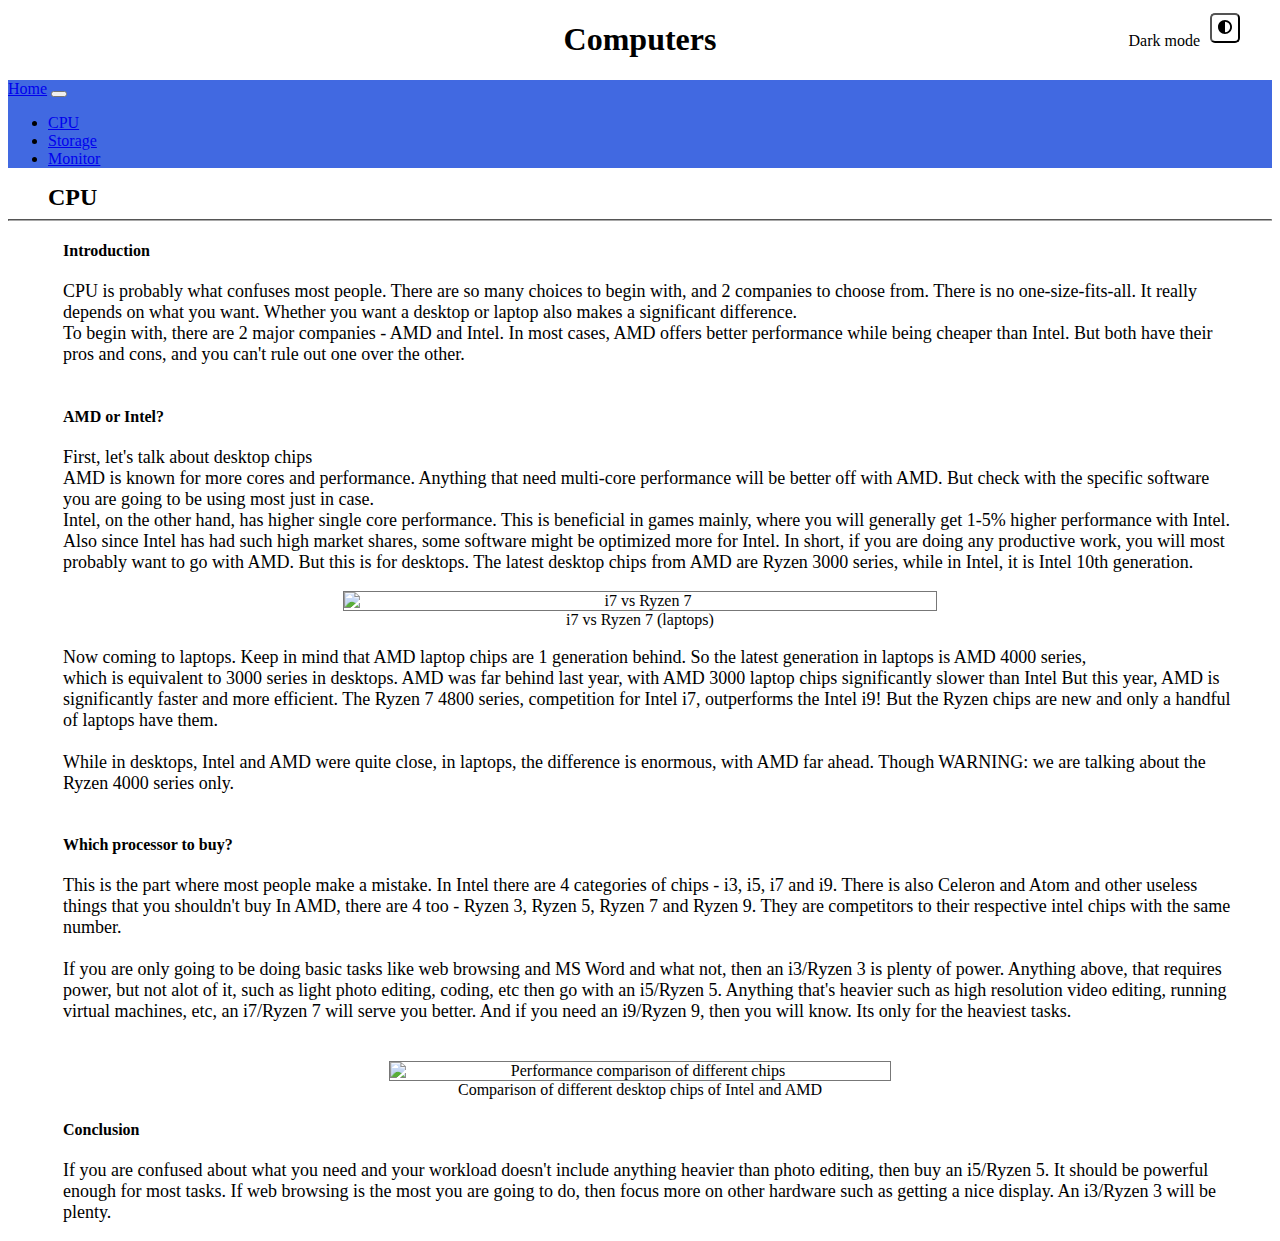
==== CPU.html @ fa89ceb2 "Computer parts mini-guide" ====
<!DOCTYPE html>

<html lang="en">
    <head>
        <link rel="stylesheet" href="https://stackpath.bootstrapcdn.com/bootstrap/4.1.3/css/bootstrap.min.css" integrity="sha384-MCw98/SFnGE8fJT3GXwEOngsV7Zt27NXFoaoApmYm81iuXoPkFOJwJ8ERdknLPMO" crossorigin="anonymous">
        <script src="https://code.jquery.com/jquery-3.3.1.slim.min.js" integrity="sha384-q8i/X+965DzO0rT7abK41JStQIAqVgRVzpbzo5smXKp4YfRvH+8abtTE1Pi6jizo" crossorigin="anonymous"></script>
        <script src="https://cdnjs.cloudflare.com/ajax/libs/popper.js/1.14.3/umd/popper.min.js" integrity="sha384-ZMP7rVo3mIykV+2+9J3UJ46jBk0WLaUAdn689aCwoqbBJiSnjAK/l8WvCWPIPm49" crossorigin="anonymous"></script>
        <script src="https://stackpath.bootstrapcdn.com/bootstrap/4.1.3/js/bootstrap.min.js" integrity="sha384-ChfqqxuZUCnJSK3+MXmPNIyE6ZbWh2IMqE241rYiqJxyMiZ6OW/JmZQ5stwEULTy" crossorigin="anonymous"></script>
        <link href="styles.css" rel="stylesheet">
        <title>My Webpage</title>
    </head>

    <body>

      <h1>Computers</h1>

        <!-- Navbar -->
        <nav class="navbar navbar-expand-lg navbar-dark">
          <a class="navbar-brand" href="index.html">Home</a>
          <button class="navbar-toggler" type="button" data-toggle="collapse" data-target="#navbarNav" aria-controls="navbarNav" aria-expanded="false" aria-label="Toggle navigation">
            <span class="navbar-toggler-icon"></span>
          </button>
          <div class="collapse navbar-collapse" id="navbarNav">
            <ul class="navbar-nav">
              <li class="nav-item active">
                <a class="nav-link" href="CPU.html">CPU</a>
              </li>
              <li class="nav-item active">
                <a class="nav-link" href="Storage.html">Storage</a>
              </li>
              <li class="nav-item active">
                <a class="nav-link" href="Monitor.html">Monitor</a>
              </li>
            </ul>
          </div>
        </nav>

      <!-- Dark mode toggle button -->
      <button id="darkmodebutton" class="dark-mode-toggle">
        <svg width="100%" xmlns="http://www.w3.org/2000/svg" viewBox="0 0 496 496"><path fill="currentColor" d="M8,256C8,393,119,504,256,504S504,393,504,256,393,8,256,8,8,119,8,256ZM256,440V72a184,184,0,0,1,0,368Z" transform="translate(-8 -8)"/></svg>
      </button>
      <div style="top:1em; right: 5em; position: absolute;">
        <p>Dark mode</p>
      </div>
      <script src="darkmode.js"></script>

        <!-- Content -->
        <h2>CPU</h2>
        <hr>
        <h4>Introduction</h4>
        <p class="sub_para">
        CPU is probably what confuses most people. There are so many choices to begin with, and 2 companies to choose from. There is no 
        one-size-fits-all. It really depends on what you want. Whether you want a desktop or laptop also makes a significant difference.
        <br>
        To begin with, there are 2 major companies - AMD and Intel. In most cases, AMD offers better performance while being cheaper
        than Intel. But both have their pros and cons, and you can't rule out one over the other. <br>
        <br>
        </p>

        <h4>AMD or Intel?</h4>
        </div>
        <p class="sub_para">
        First, let's talk about desktop chips <br>
        AMD is known for more cores and performance. Anything that need multi-core performance will be better off with AMD. But check with 
        the specific software you are going to be using most just in case. <br>
        Intel, on the other hand, has higher single core performance. This is beneficial in games mainly, where you will generally get 1-5% 
        higher performance with Intel. Also since Intel has had such high market shares, some software might be optimized more for Intel. 
        In short, if you are doing any productive work, you will most probably want to go with AMD. But this is for desktops.
        The latest desktop chips from AMD are Ryzen 3000 series, while in Intel, it is Intel 10th generation. <br>
        </p>

        <!-- <div class="gallery" style="float: none; width: 600px; margin-left: auto; margin-right: auto;"> -->
        <figure>
          <img src="https://laptopmedia.com/wp-content/uploads/2020/01/ryzen-4000-u-series-perf-100826212-large-2.jpg"
          alt = "i7 vs Ryzen 7" height="auto" class="center"></img>
          <figcaption>
            i7 vs Ryzen 7 (laptops)
          </figcaption>
        </figure>
        
        <p class="sub_para">
        Now coming to laptops. Keep in mind that AMD laptop chips are 1 generation behind.  So the latest generation in laptops is AMD 4000 series, <br>
        which is equivalent to 3000 series in desktops. 
        AMD was far behind last year, with AMD 3000 laptop chips significantly slower than Intel But this year, AMD is significantly 
        faster and more efficient. The Ryzen 7 4800 series, competition for Intel i7, outperforms the Intel i9! But the Ryzen chips are new and 
        only a handful of laptops have them. <br>
        <br>
        While in desktops, Intel and AMD were quite close, in laptops, the difference is enormous, with AMD far ahead. Though WARNING: we are 
        talking about the Ryzen 4000 series only. <br>
        <br>
        </p>

        <h4>Which processor to buy?</h4>

        <p class="sub_para">
        This is the part where most people make a mistake. 
        In Intel there are 4 categories of chips - i3, i5, i7 and i9. There is also Celeron and Atom and other useless things that you shouldn't buy
        In AMD, there are 4 too - Ryzen 3, Ryzen 5, Ryzen 7 and Ryzen 9. They are competitors to their respective intel chips with the same number. <br>
        <br>
        If you are only going to be doing basic tasks like web browsing and MS Word and what not, then an i3/Ryzen 3 is plenty of power.
        Anything above, that requires power, but not alot of it, such as light photo editing, coding, etc then go with an i5/Ryzen 5. 
        Anything that's heavier such as high resolution video editing, running virtual machines, etc, an i7/Ryzen 7 will serve you better. 
        And if you need an i9/Ryzen 9, then you will know. Its only for the heaviest tasks. <br>
        <br>
        <figure>
          <img src="https://www.techspot.com/articles-info/1885/bench/CB20-1.png" alt = "Performance comparison of different chips"
          style="width: 500px;" class="center"/>
          <figcaption class="caption">Comparison of different desktop chips of Intel and AMD</figcaption>
        </figure>
        </p>

        <h4>Conclusion</h4>
        
        <p class = "sub_para">
        If you are confused about what you need and your workload doesn't include anything heavier than photo editing, then buy an i5/Ryzen 5.
        It should be powerful enough for most tasks. If web browsing is the most you are going to do, then focus more on other hardware 
        such as getting a nice display. An i3/Ryzen 3 will be plenty.
        </p>
    </body>
</html>
---- styles.css ----
/* Normal web elements */
h1
{
    text-align: center;
}

nav
{
    background-color: royalblue;
}

img
{
    object-fit: scale-down;
    text-align: center;
}

h2 
{
    margin-top: 10px;
    margin-bottom: 5px;
    margin-left: 40px;
}

h4
{
    margin-left: 55px;
}

hr {
    border-color:darkgray;
}

body {
  background-color: white;
  color: black;
}

/* Dark mode */
.dark-mode {
    background-color: rgba(0, 0, 0, 0.870);
    color: white;
}
.dark-mode-toggle {
    position: absolute;
    top: 1em;
    right: 3em;
    color: var(--foreground);
    background: transparent;
    cursor: pointer;
    border-radius: 5px;
    width: 30px;
    height: 30px;
    text-align: left;
    font-size: smaller;
}
.dark-mode-navbar {
    background-color: forestgreen;
}

/* Image */
figure img 
{
    margin-left: auto;
    width: 50%;
    border: 1px solid #777;
}
figcaption 
{
  text-align: center;
}

/* For image centering */
.center
{
    display: block;
    margin-left: auto;
    margin-right: auto;
}

/* Make image go right */
.right
{
    float: right;
}

/* Gallery of images */
div.gallery
{
    border: 1px solid white;
    margin: 10px;
    margin-left: 50px;
    float: left;
    width: 400px;
    
}

.showhover:hover 
{
    border: 1px solid #777;
}

div.gallery img
{
    object-fit: fill;
    width:100%;
    height:301px;
    margin: auto;
}

div.img-caption
{
    text-align: center;
    padding: 10px;
}

/* For paragraphs */
.main_para
{
    text-align:left; 
    font-size:large;
    font-weight: 500;
    margin-left: 55px;
    margin-top: 50px;
}
.sub_para
{
    text-align:left;
    font-size: large;
    font-weight: 400;
    margin-left: 55px;
    margin-right: 40px;
}
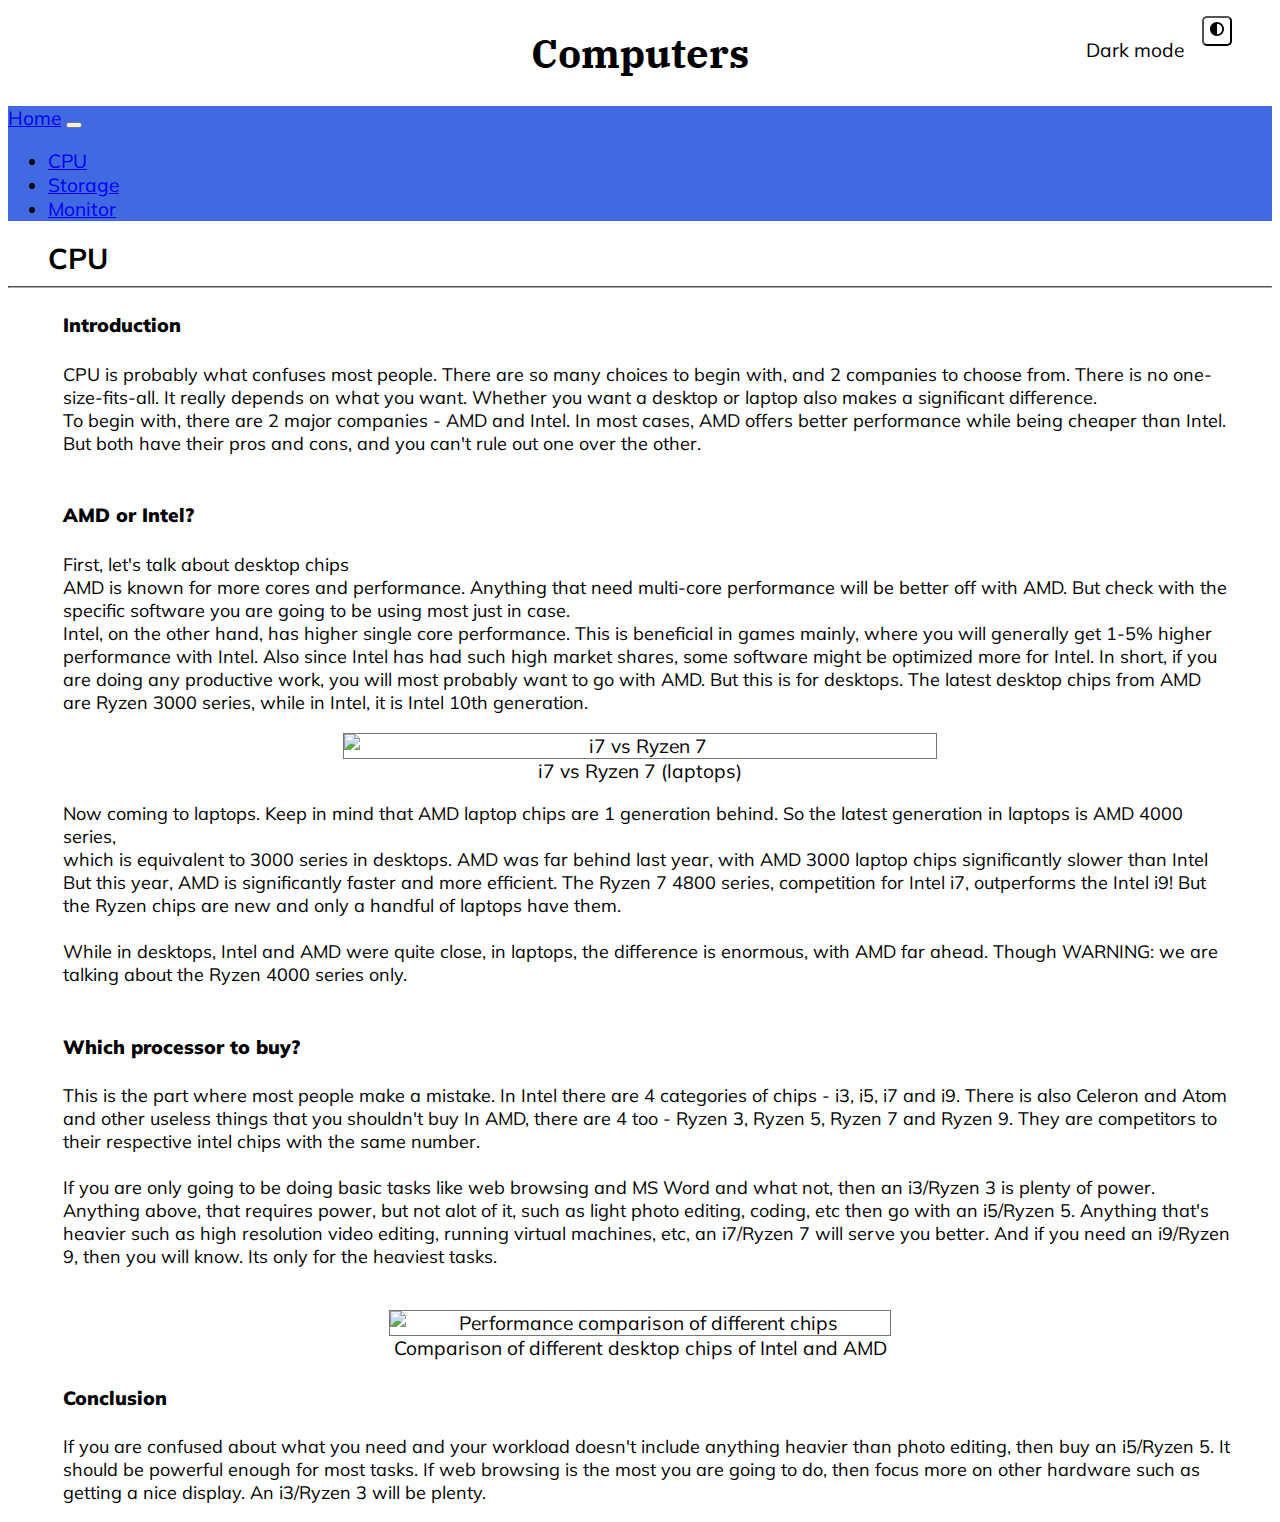
==== commit 9332f699: "A few minor visual improvements" ====
--- a/CPU.html
+++ b/CPU.html
@@ -7,6 +7,10 @@
         <script src="https://cdnjs.cloudflare.com/ajax/libs/popper.js/1.14.3/umd/popper.min.js" integrity="sha384-ZMP7rVo3mIykV+2+9J3UJ46jBk0WLaUAdn689aCwoqbBJiSnjAK/l8WvCWPIPm49" crossorigin="anonymous"></script>
         <script src="https://stackpath.bootstrapcdn.com/bootstrap/4.1.3/js/bootstrap.min.js" integrity="sha384-ChfqqxuZUCnJSK3+MXmPNIyE6ZbWh2IMqE241rYiqJxyMiZ6OW/JmZQ5stwEULTy" crossorigin="anonymous"></script>
         <link href="styles.css" rel="stylesheet">
+        <!-- Font -->
+        <link href="https://fonts.googleapis.com/css2?family=IBM+Plex+Serif:wght@700&display=swap" rel="stylesheet">
+        <link href="https://fonts.googleapis.com/css2?family=Muli:wght@200&display=swap" rel="stylesheet">
+        
         <title>My Webpage</title>
     </head>
 
@@ -58,7 +62,7 @@
         </p>
 
         <h4>AMD or Intel?</h4>
-        </div>
+       
         <p class="sub_para">
         First, let's talk about desktop chips <br>
         AMD is known for more cores and performance. Anything that need multi-core performance will be better off with AMD. But check with 
@@ -72,7 +76,7 @@
         <!-- <div class="gallery" style="float: none; width: 600px; margin-left: auto; margin-right: auto;"> -->
         <figure>
           <img src="https://laptopmedia.com/wp-content/uploads/2020/01/ryzen-4000-u-series-perf-100826212-large-2.jpg"
-          alt = "i7 vs Ryzen 7" height="auto" class="center"></img>
+          alt = "i7 vs Ryzen 7" style="height:auto" class="center" />
           <figcaption>
             i7 vs Ryzen 7 (laptops)
           </figcaption>
@@ -102,12 +106,13 @@
         Anything that's heavier such as high resolution video editing, running virtual machines, etc, an i7/Ryzen 7 will serve you better. 
         And if you need an i9/Ryzen 9, then you will know. Its only for the heaviest tasks. <br>
         <br>
+        </p>
         <figure>
           <img src="https://www.techspot.com/articles-info/1885/bench/CB20-1.png" alt = "Performance comparison of different chips"
           style="width: 500px;" class="center"/>
           <figcaption class="caption">Comparison of different desktop chips of Intel and AMD</figcaption>
         </figure>
-        </p>
+        
 
         <h4>Conclusion</h4>
         
--- a/styles.css
+++ b/styles.css
@@ -2,6 +2,8 @@
 h1
 {
     text-align: center;
+    font-family: 'IBM Plex Serif', serif;
+    font-size: 40px;
 }
 
 nav
@@ -25,6 +27,7 @@
 h4
 {
     margin-left: 55px;
+    font-weight: 900;
 }
 
 hr {
@@ -34,6 +37,8 @@
 body {
   background-color: white;
   color: black;
+  font-family: 'Muli', sans-serif;
+  font-size: larger;
 }
 
 /* Dark mode */
@@ -55,7 +60,7 @@
     font-size: smaller;
 }
 .dark-mode-navbar {
-    background-color: forestgreen;
+    background-color: dodgerblue;
 }
 
 /* Image */
@@ -119,7 +124,7 @@
 {
     text-align:left; 
     font-size:large;
-    font-weight: 500;
+    font-weight: bolder;
     margin-left: 55px;
     margin-top: 50px;
 }
@@ -127,7 +132,6 @@
 {
     text-align:left;
     font-size: large;
-    font-weight: 400;
     margin-left: 55px;
     margin-right: 40px;
 }